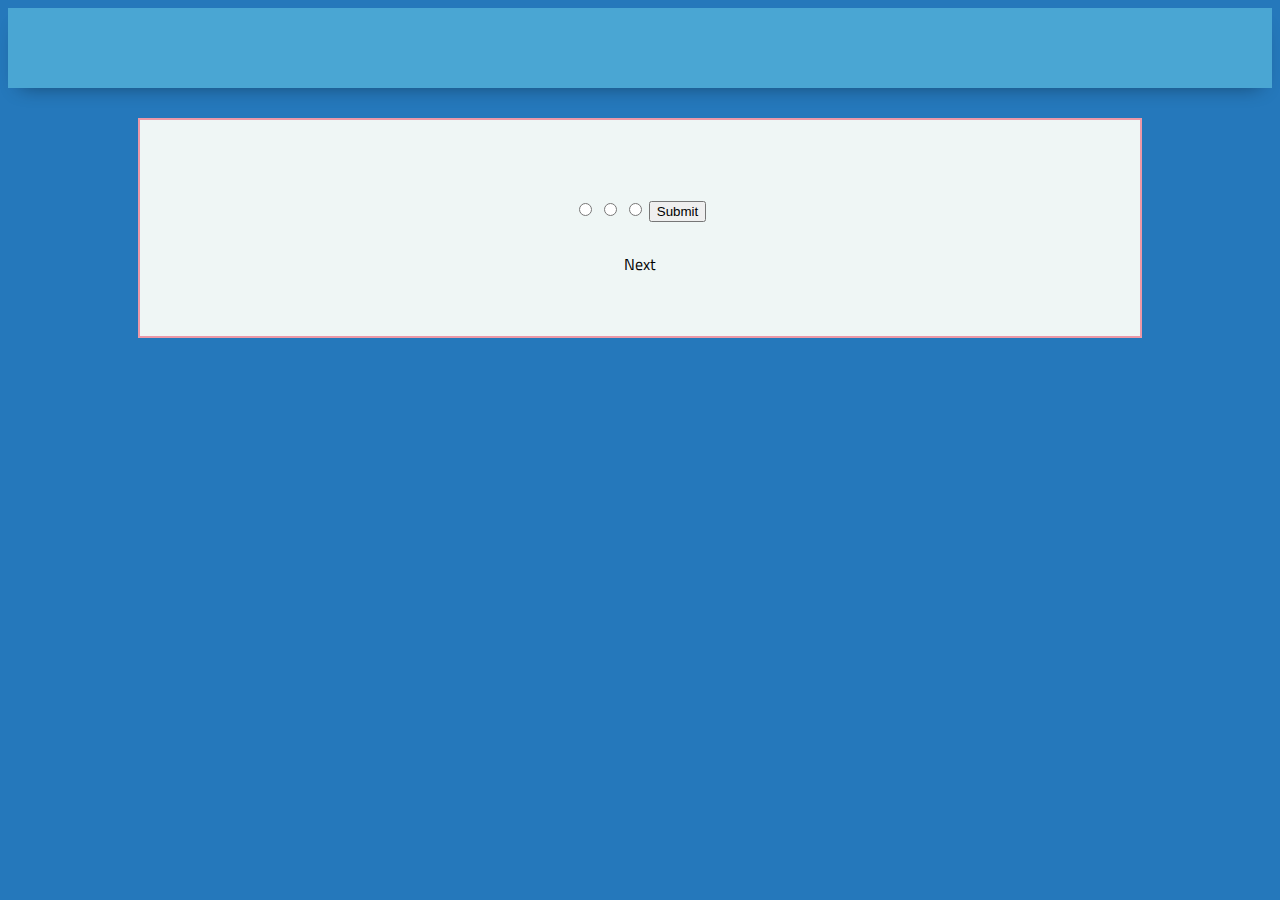
==== index.html @ a8682f03 "HTML wiring for project" ====
<!DOCTYPE html>
<html lang="en">

<head>
    <meta charset="UTF-8">
    <meta name="viewport" content="width=device-width, initial-scale=1.0">
    <meta http-equiv="X-UA-Compatible" content="ie=edge">
    <link href="https://fonts.googleapis.com/css2?family=Titillium+Web:wght@300&display=swap" rel="stylesheet">
    <link rel="stylesheet" href="styles/style.css">
    <link rel="stylesheet" href="styles/home.css">
    <title>GOTTA CATCH THEM ALL!</title>
</head>

<body>
    <header>
        <div>
        </div>
    </header>
    <main>
        <section id="quiz-section">
            <h2 id="pokemon-name"></h2>

            <!-- holds 3 random pokemon to catch -->
            <!-- 3 inputs w/ 3 imgs -->
            <div id="pokemon-choice-container">
                
                <label>
                    <input type="radio" name="" value="">
                </label>

                <lable>
                    <input type="radio" name="" value="">
                </lable>

                <label>
                    <input type="radio" name="" value="">
                </label>

                <button id="submit-button">
                    Submit
                </button>
            </div>
            <div id="results-div" class="hidden">
                <p id="next-button">Next</p>
            </div>
        </section>
    </main>

    <script type="module" src="app.js"></script>
</body>

</html>
---- styles/style.css ----
body {
    /* https://coolors.co/generate and click export -> scss to get the colors to copy and paste below*/
    --color1: hsla(349, 69%, 76%, 1);
    --color2: hsla(207, 67%, 44%, 1);
    --color3: hsla(200, 61%, 56%, 1);
    --color4: hsla(187, 41%, 94%, 1);
    --color5: hsla(170, 28%, 95%, 1);

    /* --color1: hsla(45, 86%, 83%, 1);
    --color2: hsla(135, 65%, 98%, 1);
    --color3: hsla(315, 37%, 86%, 1);
    --color4: hsla(45, 73%, 98%, 1);
    --color5: hsla(224, 40%, 79%, 1); */
    
    --header-height: 80px;
    --shadow: 0px 10px 20px -12px rgba(0,0,0,0.45);
    --gutter: 30px;
    --footer-height: 25px;
    
    font-family: 'Titillium Web', sans-serif;
    background-color: var(--color2);
}

main {
    display: flex;
    flex-direction: column;
    justify-content: center;
    align-items: center;
    margin-bottom: calc(var(--footer-height));
}

section {
    background-color: var(--color5);
    width: 1000px;
    max-width: 80%;
    display: flex;
    flex-direction: column;
    justify-content: center;
    align-items: center;
    padding-top: var(--gutter);
    padding-bottom: var(--gutter);
    margin-top: var(--gutter);
    margin-bottom: var(--gutter);
    border: solid 2px var(--color1);
}

header {
    display: flex;
    justify-content: flex-end;
    background-color: var(--color3);
    height: var(--header-height);
    box-shadow: var(--shadow);
}

footer {
    display: flex;
    justify-content: flex-end;
    background-color: var(--color3);
    box-shadow: var(--shadow);
}


h2 {
    font-size: 1.8rem;
    font-weight: bold;
}

.gutter-right {
    margin-right: 20px;
}

.main-logo {
    animation: pulse 5s infinite ease-in-out;
}

header img {
    height: var(--header-height);
}



content {
    width: 80%;
}

p {
    margin: var(--gutter);
}
  
footer {
    position: fixed;
    width: 100%;
    bottom: 0;
    height: var(--footer-height);
    display: flex;
    justify-content: flex-end;
    background-color: var(--color3);
    box-shadow: var(--shadow);
}
  
  @keyframes pulse {
    20% {
      transform: rotate3d(-10, -10, -10, 50deg) scale(1.2);
    }

    40% {
        transform: rotate3d(10, 10, -10, 50deg) scale(1);
    }

    60% {
        transform: rotate3d(-10, 10, 10, 50deg) scale(1.2);
      }

    80% {
        transform: rotate3d(10, 10, 10, 50deg) scale(1);
    }

  }
---- styles/home.css ----
/* add home page styles here */
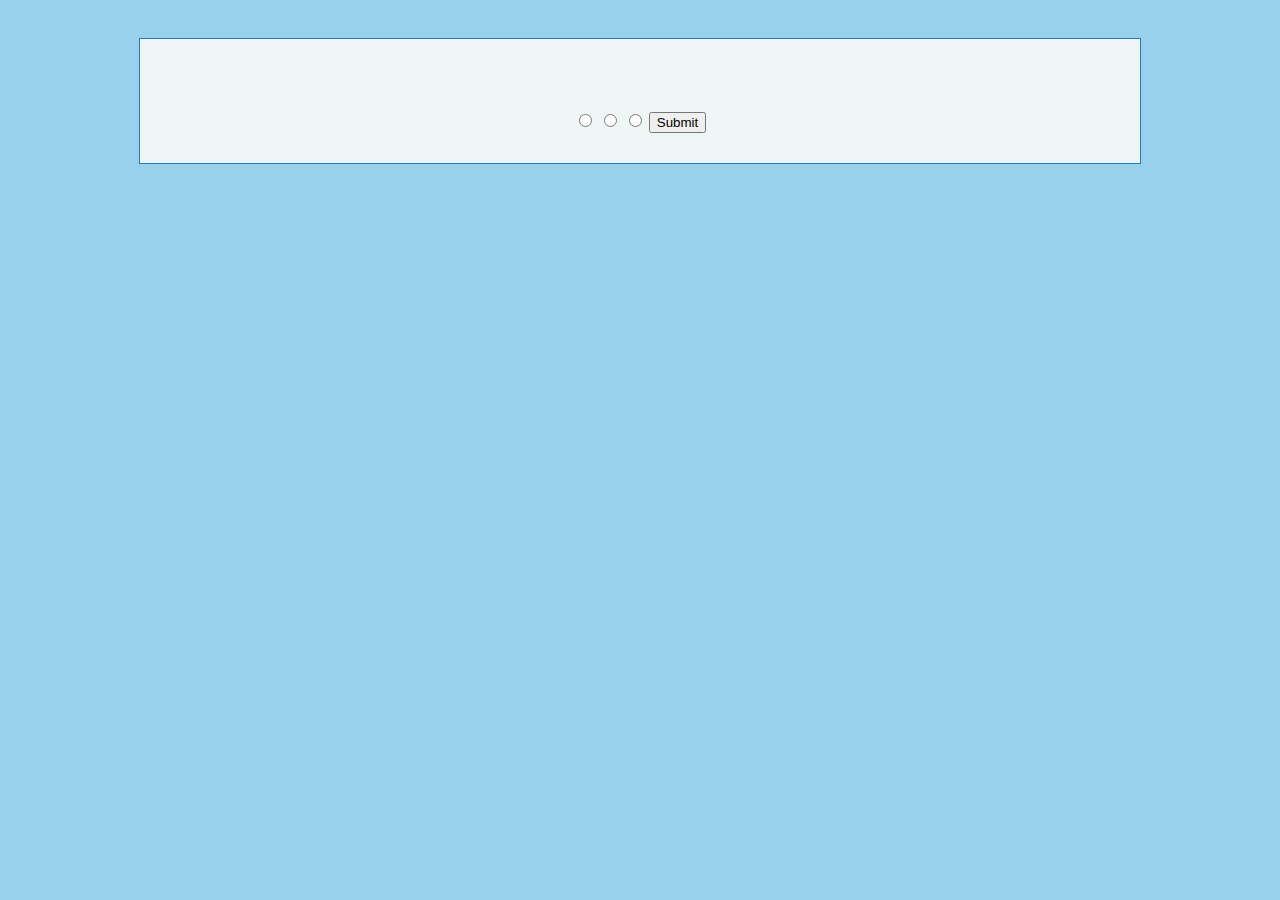
==== commit a96b6fc1: "getRandomPkm function added" ====
--- a/index.html
+++ b/index.html
@@ -7,7 +7,6 @@
     <meta http-equiv="X-UA-Compatible" content="ie=edge">
     <link href="https://fonts.googleapis.com/css2?family=Titillium+Web:wght@300&display=swap" rel="stylesheet">
     <link rel="stylesheet" href="styles/style.css">
-    <link rel="stylesheet" href="styles/home.css">
     <title>GOTTA CATCH THEM ALL!</title>
 </head>
 
@@ -23,7 +22,7 @@
             <!-- holds 3 random pokemon to catch -->
             <!-- 3 inputs w/ 3 imgs -->
             <div id="pokemon-choice-container">
-                
+
                 <label>
                     <input type="radio" name="" value="">
                 </label>
--- a/styles/style.css
+++ b/styles/style.css
@@ -1,7 +1,7 @@
 
 body {
     /* https://coolors.co/generate and click export -> scss to get the colors to copy and paste below*/
-    --color1: hsla(349, 69%, 76%, 1);
+    --color1: rgb(152, 209, 236);
     --color2: hsla(207, 67%, 44%, 1);
     --color3: hsla(200, 61%, 56%, 1);
     --color4: hsla(187, 41%, 94%, 1);
@@ -19,7 +19,7 @@
     --footer-height: 25px;
     
     font-family: 'Titillium Web', sans-serif;
-    background-color: var(--color2);
+    background-color: var(--color1);
 }
 
 main {
@@ -42,78 +42,11 @@
     padding-bottom: var(--gutter);
     margin-top: var(--gutter);
     margin-bottom: var(--gutter);
-    border: solid 2px var(--color1);
-}
-
-header {
-    display: flex;
-    justify-content: flex-end;
-    background-color: var(--color3);
-    height: var(--header-height);
-    box-shadow: var(--shadow);
-}
-
-footer {
-    display: flex;
-    justify-content: flex-end;
-    background-color: var(--color3);
-    box-shadow: var(--shadow);
+    border: solid 1px var(--color2);
 }
 
 
-h2 {
-    font-size: 1.8rem;
-    font-weight: bold;
+.hidden {
+    display: none;
 }
 
-.gutter-right {
-    margin-right: 20px;
-}
-
-.main-logo {
-    animation: pulse 5s infinite ease-in-out;
-}
-
-header img {
-    height: var(--header-height);
-}
-
-
-
-content {
-    width: 80%;
-}
-
-p {
-    margin: var(--gutter);
-}
-  
-footer {
-    position: fixed;
-    width: 100%;
-    bottom: 0;
-    height: var(--footer-height);
-    display: flex;
-    justify-content: flex-end;
-    background-color: var(--color3);
-    box-shadow: var(--shadow);
-}
-  
-  @keyframes pulse {
-    20% {
-      transform: rotate3d(-10, -10, -10, 50deg) scale(1.2);
-    }
-
-    40% {
-        transform: rotate3d(10, 10, -10, 50deg) scale(1);
-    }
-
-    60% {
-        transform: rotate3d(-10, 10, 10, 50deg) scale(1.2);
-      }
-
-    80% {
-        transform: rotate3d(10, 10, 10, 50deg) scale(1);
-    }
-
-  }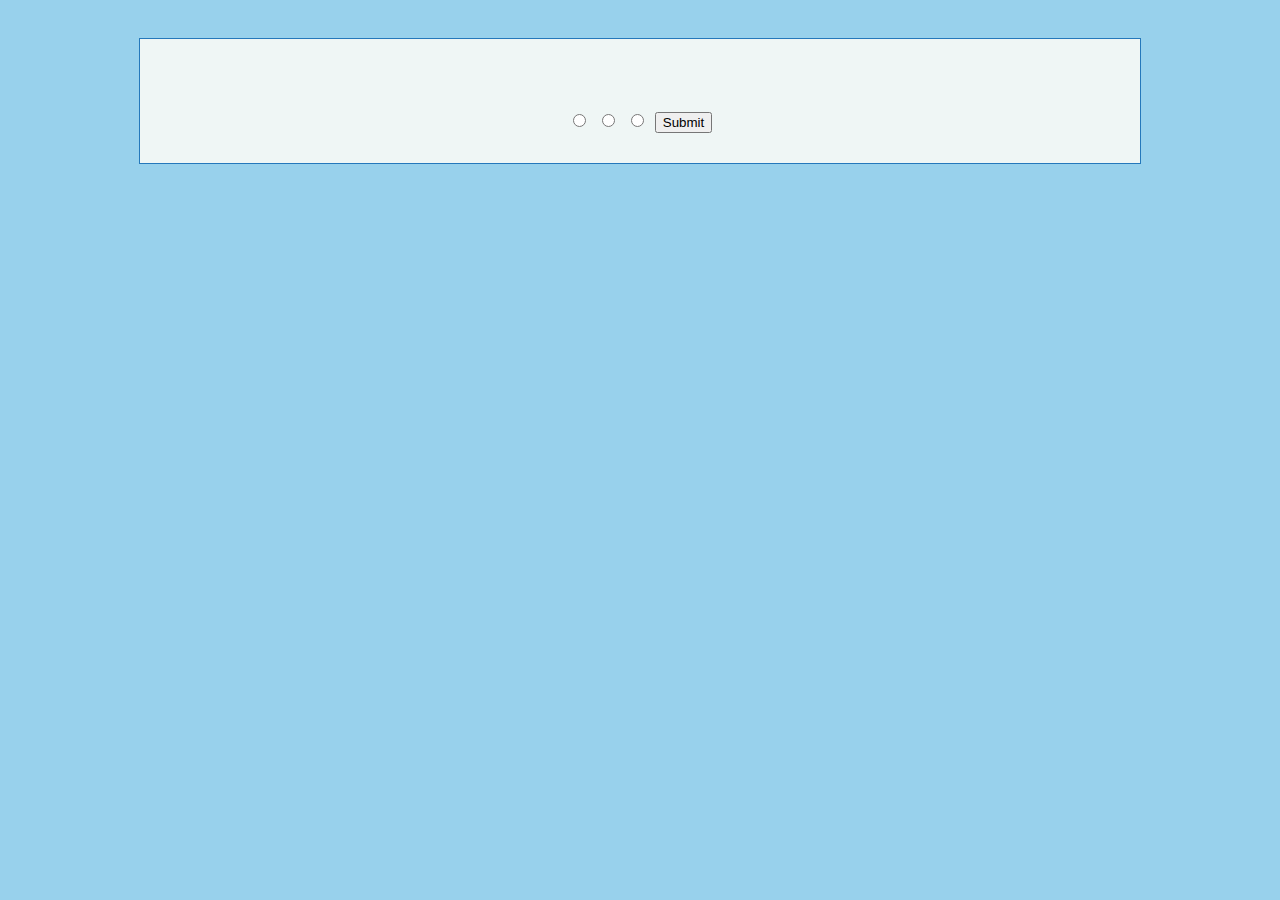
==== commit db8e6721: "testing function eventHandler" ====
--- a/index.html
+++ b/index.html
@@ -24,15 +24,18 @@
             <div id="pokemon-choice-container">
 
                 <label>
-                    <input type="radio" name="" value="">
+                    <input type="radio" name="" value="input-1">
+                    <img src="" id="pkm1">
                 </label>
 
                 <lable>
-                    <input type="radio" name="" value="">
+                    <input type="radio" name="" value="input-2">
+                    <img src="" id="pkm2">
                 </lable>
 
                 <label>
-                    <input type="radio" name="" value="">
+                    <input type="radio" name="" value="input-3">
+                    <img src="" id="pkm3">
                 </label>
 
                 <button id="submit-button">
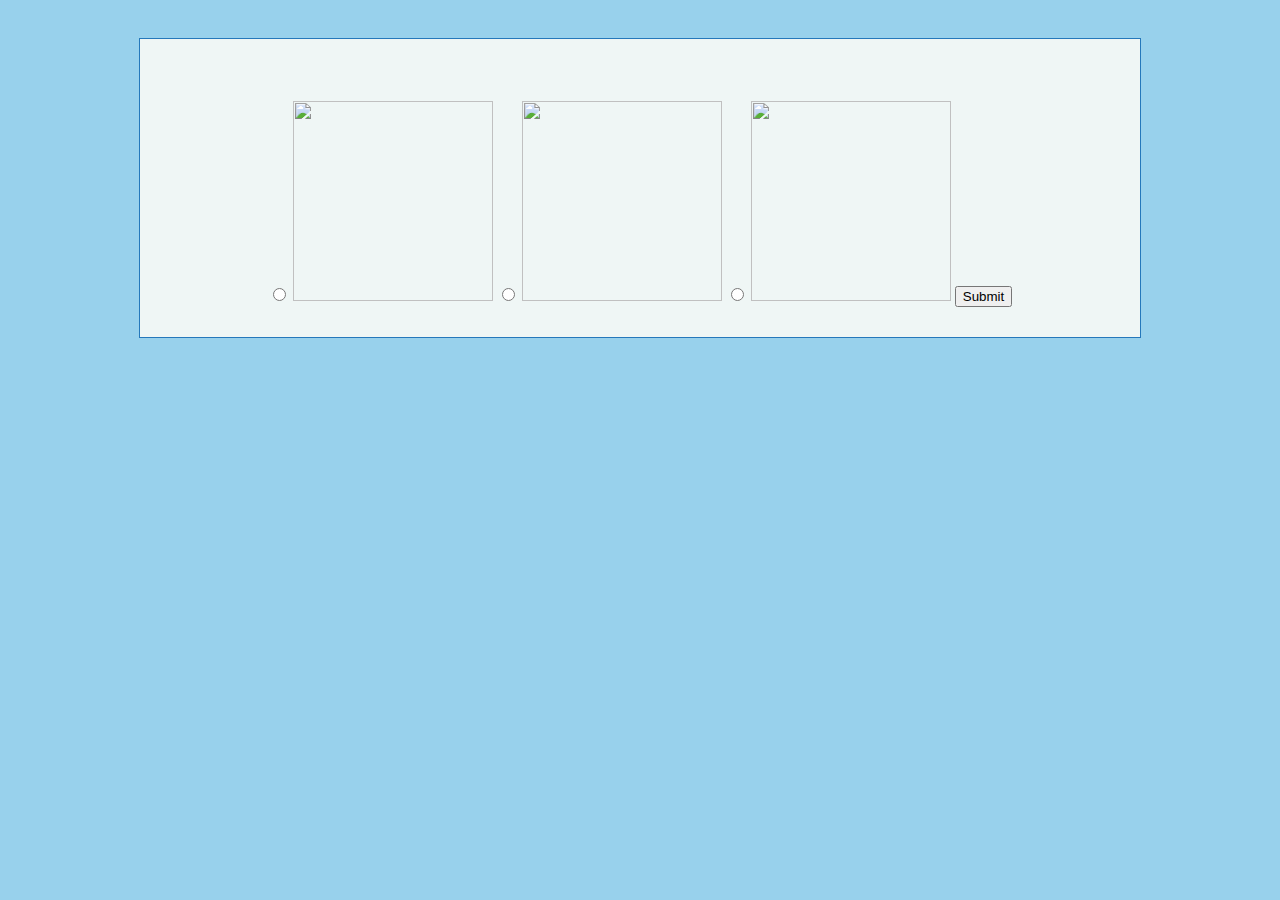
==== commit b15921a2: "currently still working on app.js file" ====
--- a/index.html
+++ b/index.html
@@ -17,28 +17,34 @@
     </header>
     <main>
         <section id="quiz-section">
-            <h2 id="pokemon-name"></h2>
+            <p id="answer"></p>
 
             <!-- holds 3 random pokemon to catch -->
             <!-- 3 inputs w/ 3 imgs -->
             <div id="pokemon-choice-container">
 
                 <label>
-                    <input type="radio" name="" value="input-1">
-                    <img src="" id="pkm1">
+                    <span>
+                        <input type="radio" name="option-one" value="input-1">
+                        <img src="" id="pkm1" height="200px" width="200px">
+                    </span>
                 </label>
 
                 <lable>
-                    <input type="radio" name="" value="input-2">
-                    <img src="" id="pkm2">
+                    <span>
+                        <input type="radio" name="option-2" value="input-2">
+                        <img src="" id="pkm2" height="200px" width="200px">
+                    </span>
                 </lable>
 
                 <label>
-                    <input type="radio" name="" value="input-3">
-                    <img src="" id="pkm3">
+                    <span>
+                        <input type="radio" name="option-3" value="input-3">
+                        <img src="" id="pkm3" height="200px" width="200px">
+                    </span>
                 </label>
 
-                <button id="submit-button">
+                <button id="submit-button" value="">
                     Submit
                 </button>
             </div>
